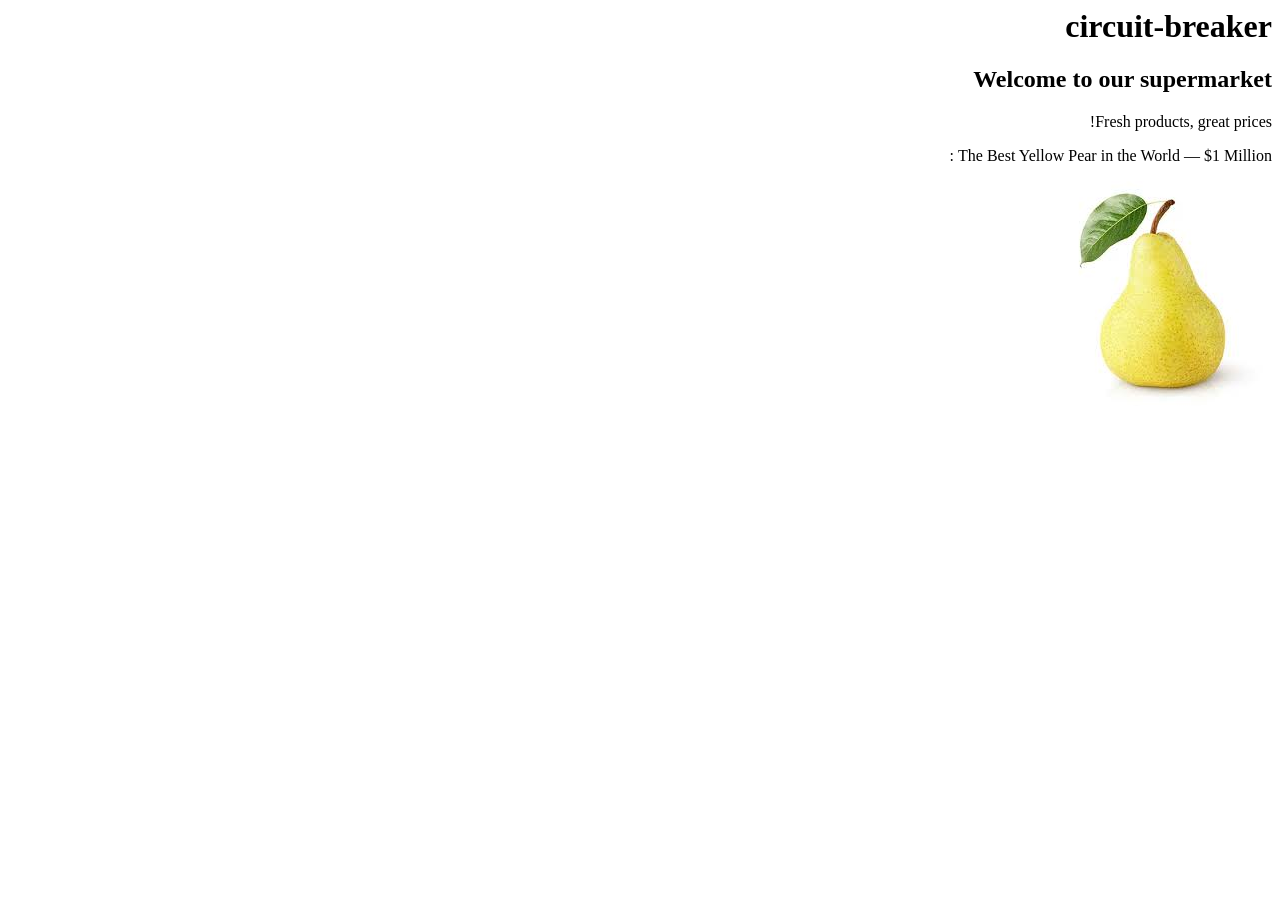
==== index.html @ 90a340c1 "Add supermarket page" ====
<html lang="fa" dir="rtl">
<body><title>circuit-breaker market</title>



    <header>
        <h1>circuit-breaker

</h1>
    </header>

    <main>
        <h2>Welcome to our supermarket</h2>
        <p>Fresh products, great prices!</p><p> The Best Yellow Pear in the World — $1 Million :</p>
<img src="[data-uri]" alt="Product">
    </main>

    </body></html>
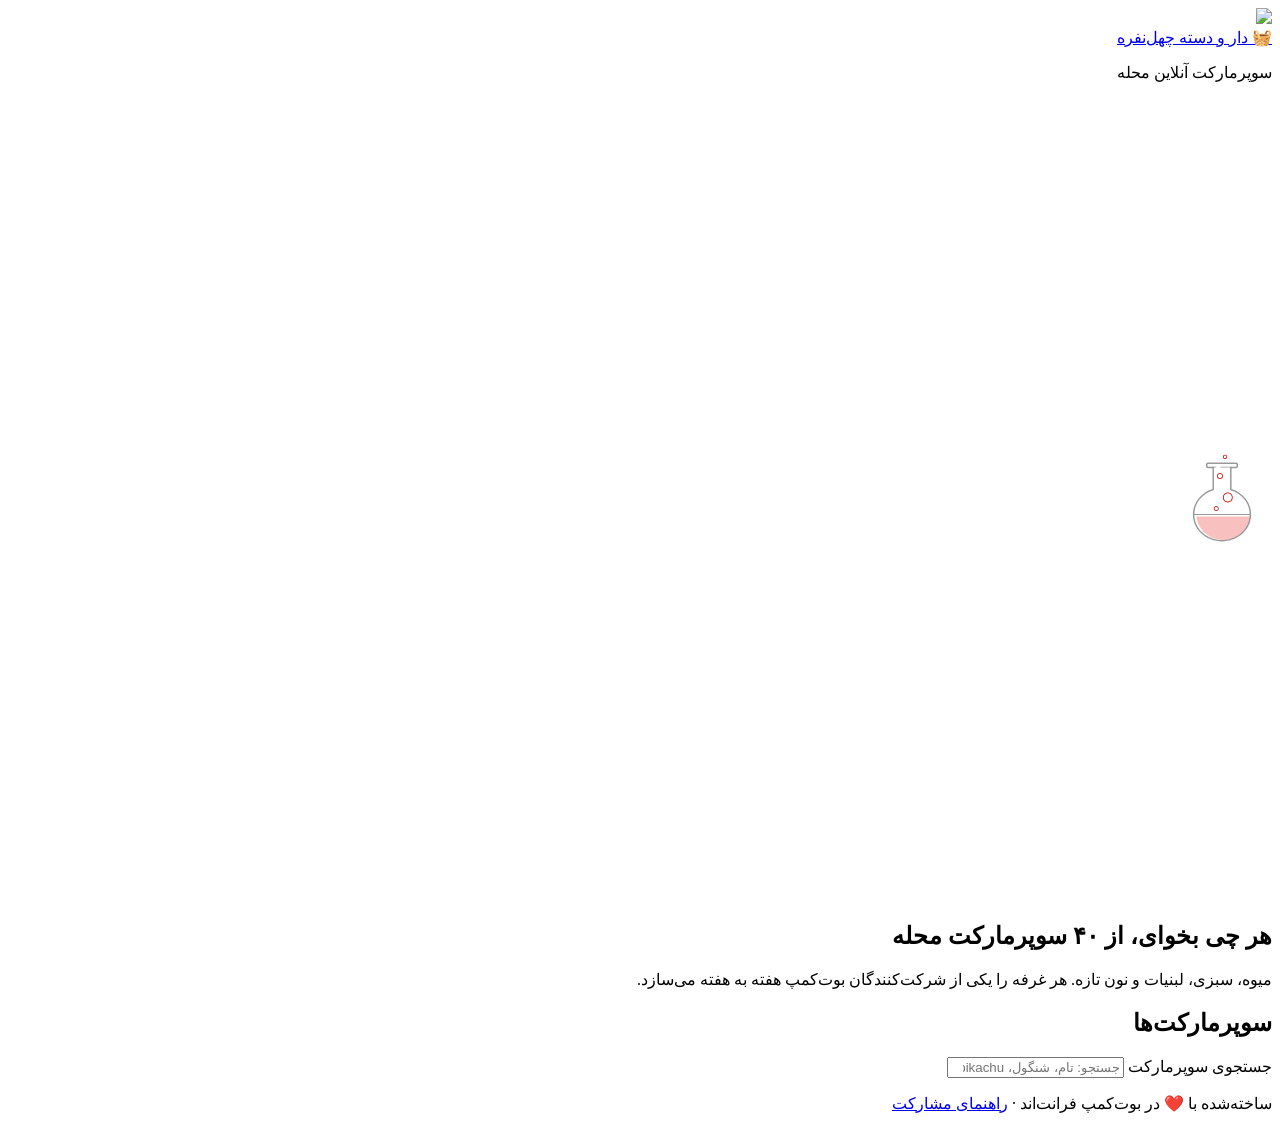
==== commit 7c4c344a: "add a new product" ====
--- a/index.html
+++ b/index.html
@@ -1,18 +1,51 @@
+<!doctype html>
 <html lang="fa" dir="rtl">
-<body><title>circuit-breaker market</title>
+<head>
+  <img src="<?xml version="1.0" encoding="utf-8"?>
+  <!-- Uploaded to: SVG Repo, www.svgrepo.com, Generator: SVG Repo Mixer Tools -->
+  <meta charset="utf-8">
+  <meta name="viewport" content="width=device-width, initial-scale=1">
+  <title>دار و دسته چهل‌نفره — سوپرمارکت آنلاین محله</title>
+  <meta name="description" content="۴۰ سوپرمارکت آنلاین، ساخته‌شده در بوت‌کمپ فرانت‌اند.">
+  <link rel="icon" href="data:image/svg+xml,<svg xmlns=%22http://www.w3.org/2000/svg%22 viewBox=%220 0 100 100%22><text y=%22.9em%22 font-size=%2290%22>🧺</text></svg>">
+  <link rel="preconnect" href="https://fonts.googleapis.com">
+  <link rel="stylesheet" href="https://fonts.googleapis.com/css2?family=Vazirmatn:wght@400;600;800&amp;display=swap">
+  <link rel="stylesheet" href="assets/landing.css">
 
+</head>
+<body>
+  <header class="top">
+    <a class="brand" href="index.html">🧺 دار و دسته چهل‌نفره</a>
+    <p class="tag">سوپرمارکت آنلاین محله</p>
+  </header>
 
+  <main>
+      <svg width="100px" height="800px" viewBox="0 0 1024 1024" class="icon"  version="1.1" xmlns="http://www.w3.org/2000/svg"><path d="M249.5 700.6c14.5 135.5 132.6 241.1 276 241.1s261.5-105.6 276-241.1h-552z" fill="#F9C0C0" /><path d="M512 957.3c-79.6 0-154.5-28.7-210.8-80.8-56.5-52.2-87.6-121.7-87.6-195.7 0-59.7 20.2-116.5 58.4-164.3 36.2-45.3 85.4-78.8 142.6-97.1V206.1h-46.1c-11.2 0-20.4-9.1-20.4-20.4v-17.1c0-11.2 9.1-20.4 20.4-20.4h287.2c11.2 0 20.4 9.1 20.4 20.4v17.1c0 11.2-9.1 20.4-20.4 20.4h-46.1v213.4c57.1 18.3 106.3 51.8 142.6 97.1 38.2 47.8 58.4 104.6 58.4 164.3 0 74-31.1 143.5-87.6 195.7-56.5 52-131.4 80.7-211 80.7zM368.4 163.2c-3 0-5.4 2.4-5.4 5.4v17.1c0 3 2.4 5.4 5.4 5.4h61.1v239.5l-5.3 1.6c-56.5 17-105.1 49.4-140.5 93.7-36 45.1-55.1 98.7-55.1 154.9 0 69.7 29.4 135.3 82.8 184.7C365 915 436.2 942.3 512 942.3s147.1-27.3 200.6-76.8c53.4-49.4 82.8-115 82.8-184.7 0-56.2-19-109.8-55.1-154.9-35.4-44.4-84-76.8-140.5-93.7l-5.3-1.6V191.1h61.1c3 0 5.4-2.4 5.4-5.4v-17.1c0-3-2.4-5.4-5.4-5.4H368.4z" fill="#999999" /><path d="M220.7 676.8h581.9v8H220.7zM413 190.8h39.6v8H413zM495.5 190.8h106.1v8H495.5z" fill="#999999" /><path d="M452.7 645.7c-14 0-25.4-11.4-25.4-25.4s11.4-25.4 25.4-25.4 25.4 11.4 25.4 25.4-11.4 25.4-25.4 25.4z m0-42.9c-9.6 0-17.4 7.8-17.4 17.4s7.8 17.4 17.4 17.4 17.4-7.8 17.4-17.4-7.8-17.4-17.4-17.4zM571.6 556.8c-27.6 0-50.1-22.5-50.1-50.1s22.5-50.1 50.1-50.1 50.1 22.5 50.1 50.1-22.5 50.1-50.1 50.1z m0-92.2c-23.2 0-42.1 18.9-42.1 42.1s18.9 42.1 42.1 42.1 42.1-18.9 42.1-42.1-18.9-42.1-42.1-42.1zM491.2 316.7c-17 0-30.8-13.8-30.8-30.8s13.8-30.8 30.8-30.8 30.8 13.8 30.8 30.8-13.8 30.8-30.8 30.8z m0-53.6c-12.6 0-22.8 10.2-22.8 22.8s10.2 22.8 22.8 22.8c12.6 0 22.8-10.2 22.8-22.8s-10.2-22.8-22.8-22.8zM543.2 113.1c-12 0-21.7-9.7-21.7-21.7s9.7-21.7 21.7-21.7 21.7 9.7 21.7 21.7-9.7 21.7-21.7 21.7z m0-35.4c-7.5 0-13.7 6.1-13.7 13.7s6.1 13.7 13.7 13.7 13.7-6.1 13.7-13.7-6.1-13.7-13.7-13.7z" fill="#CE0202" /></svg>
 
-    <header>
-        <h1>circuit-breaker
+    <section class="hero" aria-labelledby="hero-title">
+      <h1 id="hero-title">هر چی بخوای، از <span>۴۰ سوپرمارکت</span> محله</h1>
+      <p>میوه، سبزی، لبنیات و نون تازه. هر غرفه را یکی از شرکت‌کنندگان بوت‌کمپ هفته به هفته می‌سازد.</p>
+      <p class="stats" id="stats" aria-live="polite"></p>
+    </section>
 
-</h1>
-    </header>
+    <section aria-labelledby="shops-title">
+      <div class="shops-head">
+        <h2 id="shops-title">سوپرمارکت‌ها</h2>
+        <label class="search">
+          <span class="visually-hidden">جستجوی سوپرمارکت</span>
+          <input id="q" type="search" placeholder="جستجو: تام، شنگول، pikachu…" autocomplete="off">
+        </label>
+      </div>
+      <ul class="shops" id="shops"></ul>
+      <noscript><p>برای دیدن فهرست سوپرمارکت‌ها جاوااسکریپت را روشن کنید.</p></noscript>
+    </section>
+  </main>
 
-    <main>
-        <h2>Welcome to our supermarket</h2>
-        <p>Fresh products, great prices!</p><p> The Best Yellow Pear in the World — $1 Million :</p>
-<img src="[data-uri]" alt="Product">
-    </main>
+  <footer class="bottom">
+    <p>ساخته‌شده با ❤️ در بوت‌کمپ فرانت‌اند · <a href="README.md">راهنمای مشارکت</a></p>
+  </footer>
 
-    </body></html>
+  <script src="assets/shops.js"></script>
+  <script src="assets/landing.js"></script>
+</body>
+</html>
